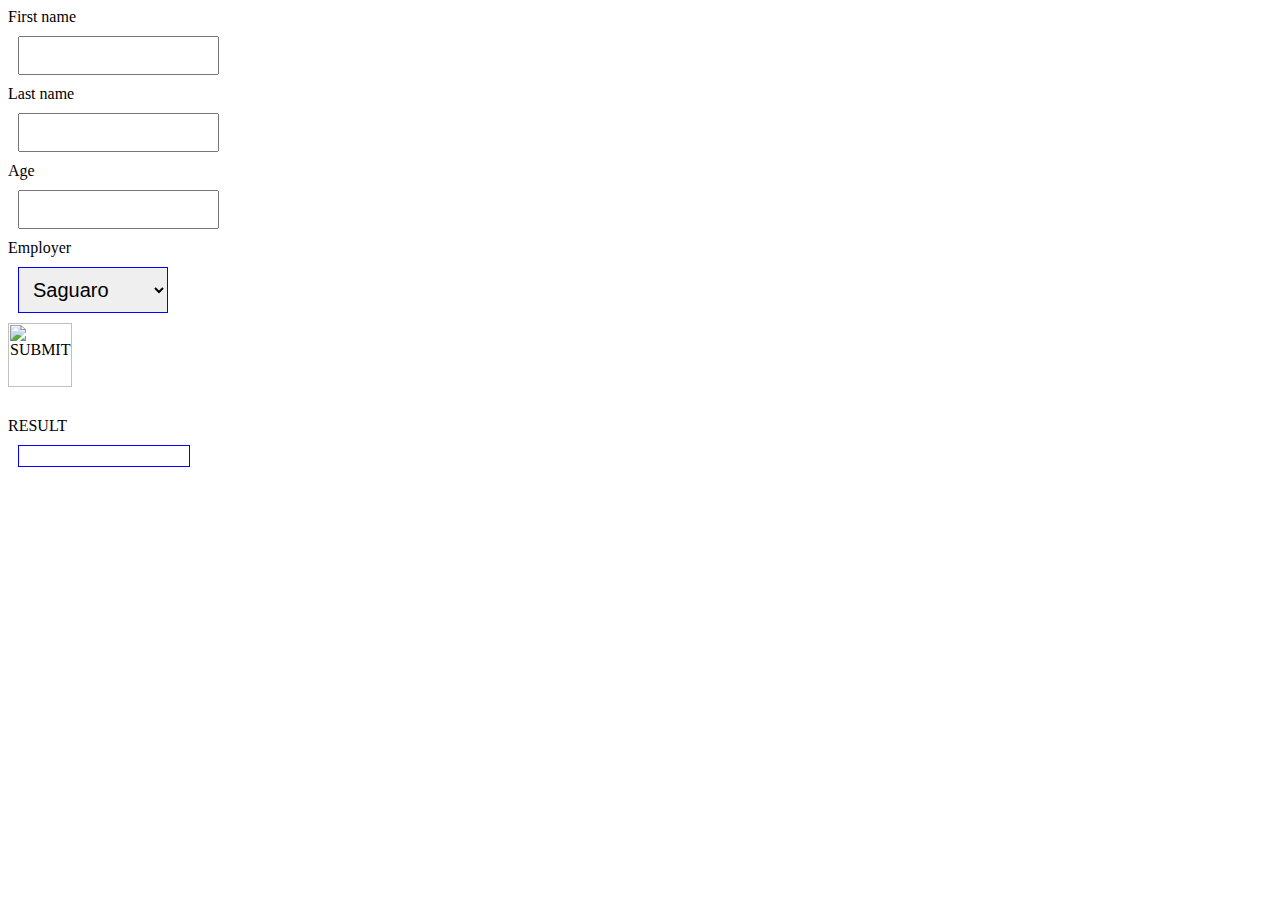
==== simpleForm/form.html @ 09fe19b1 "inital commit" ====
<!DOCTYPE html>
<html  lang="en-US">
    
	<head>
		<meta charset="UTF-8">
		
		<title>Form</title>
		
		<link rel="icon" type="image/icon" href="favicon.ico">

		<link rel="stylesheet" href="form.css">
		
	</head>
	
    <body>
		First name<input type="text" id="firstName" title="FIRST NAME"/>
		Last name<input type="text" id="lastName"/>
		Age<input type="number" id="age"/>
		Employer<select id="employer">
			<option value="1">Saguaro</option>
			<option value="2">Azetz</option>
			<option value="3">Nagarro</option>
		</select>


<!--		<input type="button" value="SUBMIT" id="submit"
			onclick="getResult()">-->
		<img src="favicon.ico" onclick="getResult()" title="SUBMIT"/>

		RESULT
		<div id="result"></div>

    </body>

	<script>
		function getFormData(){
		// const getFormData = () => {
			firstName = document.getElementById('firstName').value;
			lastName = document.getElementById('lastName').value;
			age = document.getElementById('age').value;

			return `${firstName} ${lastName} ${age} ${getSelectText()}`;
		};

		const getResult = () => {
			const result = getFormData();
			const resultElement = document.getElementById('result');
			resultElement.innerText = result;
		};

		function getOptionTextByValue(options, value){
			return options.filter(op => op.value == value)[0].innerText;
		}

		function getSelectText(){
			const selectValue = document.getElementById('employer').value;
			console.log(`selectValue = ${selectValue}`);
			const options = [].slice.call(document.getElementsByTagName('option'));
			const selectText = getOptionTextByValue(options, selectValue);
			console.log(`selectText = ${selectText}`);
			return selectText;
		};

	</script>
		
</html>
---- simpleForm/form.css ----
input, #result, select{
    display: block;
    margin: 10px;
    padding: 10px;
}

.inline{
    display: inline-block;
}

#submit{
    margin-bottom: 30px;
}

img{
    display: block;
    width: 64px;
    height: 64px;
    margin-bottom: 30px;
}

#result, select{
    border: 1px solid blue;
    width: 150px;
    font-size: 20px;
}
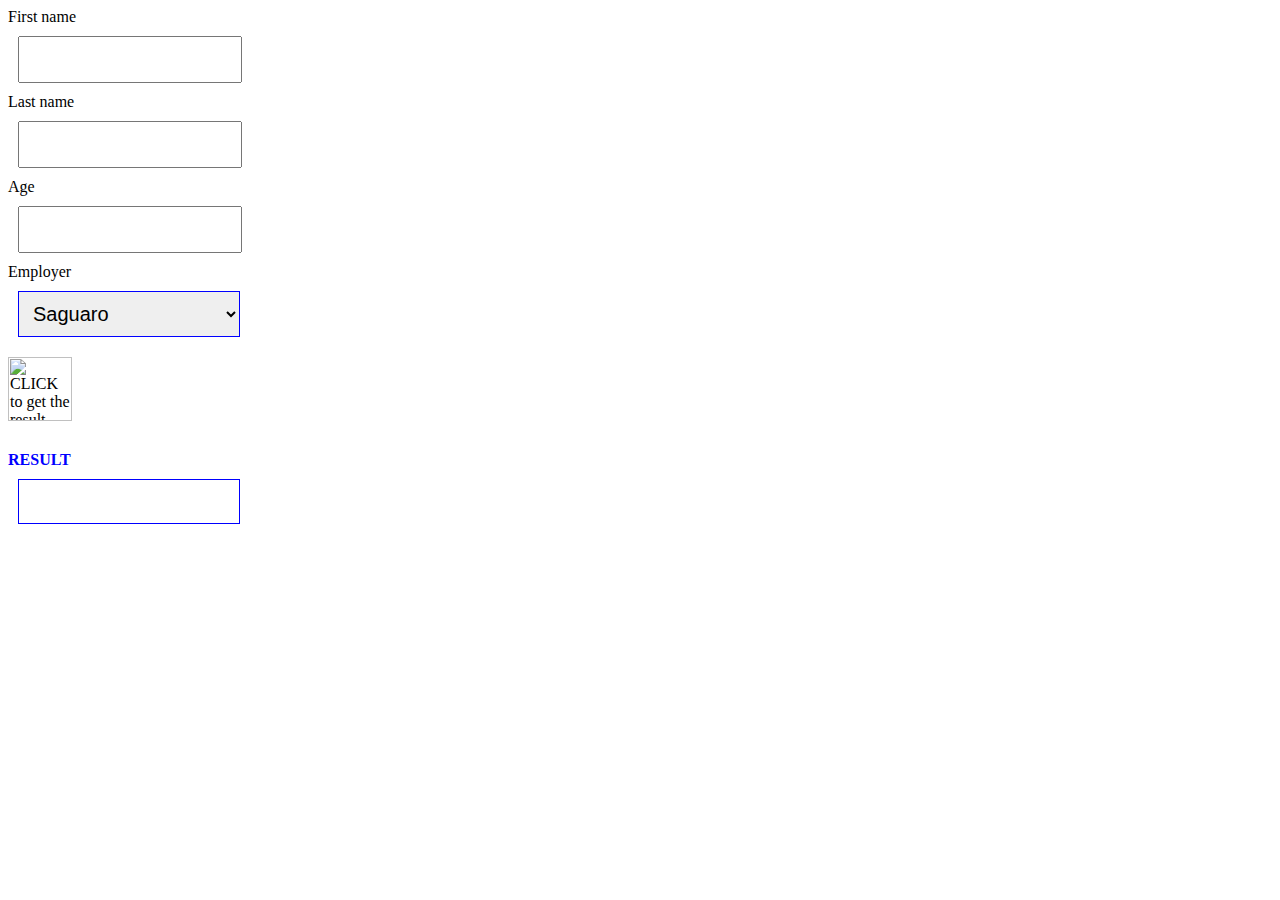
==== commit f5339b20: "fixed layout and html" ====
--- a/simpleForm/form.html
+++ b/simpleForm/form.html
@@ -22,19 +22,25 @@
 			<option value="3">Nagarro</option>
 		</select>
 
+		<!--
+			<input type="button" value="SUBMIT" id="submit" onclick="setResult()">
+		-->
+		<img src="favicon.ico" onclick="setResult()" title="CLICK to get the result"/>
 
-<!--		<input type="button" value="SUBMIT" id="submit"
-			onclick="getResult()">-->
-		<img src="favicon.ico" onclick="getResult()" title="SUBMIT"/>
-
-		RESULT
-		<div id="result"></div>
+		<div class="result">
+			RESULT
+			<div id="result">&nbsp;</div>
+		</div>
 
     </body>
 
+	<!-- 
+		You can move this script to a separate file simpleForm.js (best practice) and include it here
+		<script src="simpleForm.js"></script>
+	-->	
 	<script>
 		function getFormData(){
-		// const getFormData = () => {
+			// const getFormData = () => {  // alternative for defining this function
 			firstName = document.getElementById('firstName').value;
 			lastName = document.getElementById('lastName').value;
 			age = document.getElementById('age').value;
@@ -42,9 +48,10 @@
 			return `${firstName} ${lastName} ${age} ${getSelectText()}`;
 		};
 
-		const getResult = () => {
+		function setResult(){
 			const result = getFormData();
 			const resultElement = document.getElementById('result');
+			
 			resultElement.innerText = result;
 		};
 
@@ -55,12 +62,14 @@
 		function getSelectText(){
 			const selectValue = document.getElementById('employer').value;
 			console.log(`selectValue = ${selectValue}`);
+			
 			const options = [].slice.call(document.getElementsByTagName('option'));
+			
 			const selectText = getOptionTextByValue(options, selectValue);
 			console.log(`selectText = ${selectText}`);
+			
 			return selectText;
 		};
-
 	</script>
 		
 </html>--- a/simpleForm/form.css
+++ b/simpleForm/form.css
@@ -2,10 +2,8 @@
     display: block;
     margin: 10px;
     padding: 10px;
-}
-
-.inline{
-    display: inline-block;
+	width: 200px;
+	font-size: 20px;
 }
 
 #submit{
@@ -16,11 +14,19 @@
     display: block;
     width: 64px;
     height: 64px;
+	margin-top: 20px;
     margin-bottom: 30px;
 }
 
 #result, select{
-    border: 1px solid blue;
-    width: 150px;
-    font-size: 20px;
+    border: 1px solid blue;	
 }
+
+.result{
+	color: blue;
+	font-weight: bold;
+}
+
+select{
+	width: 222px;
+}
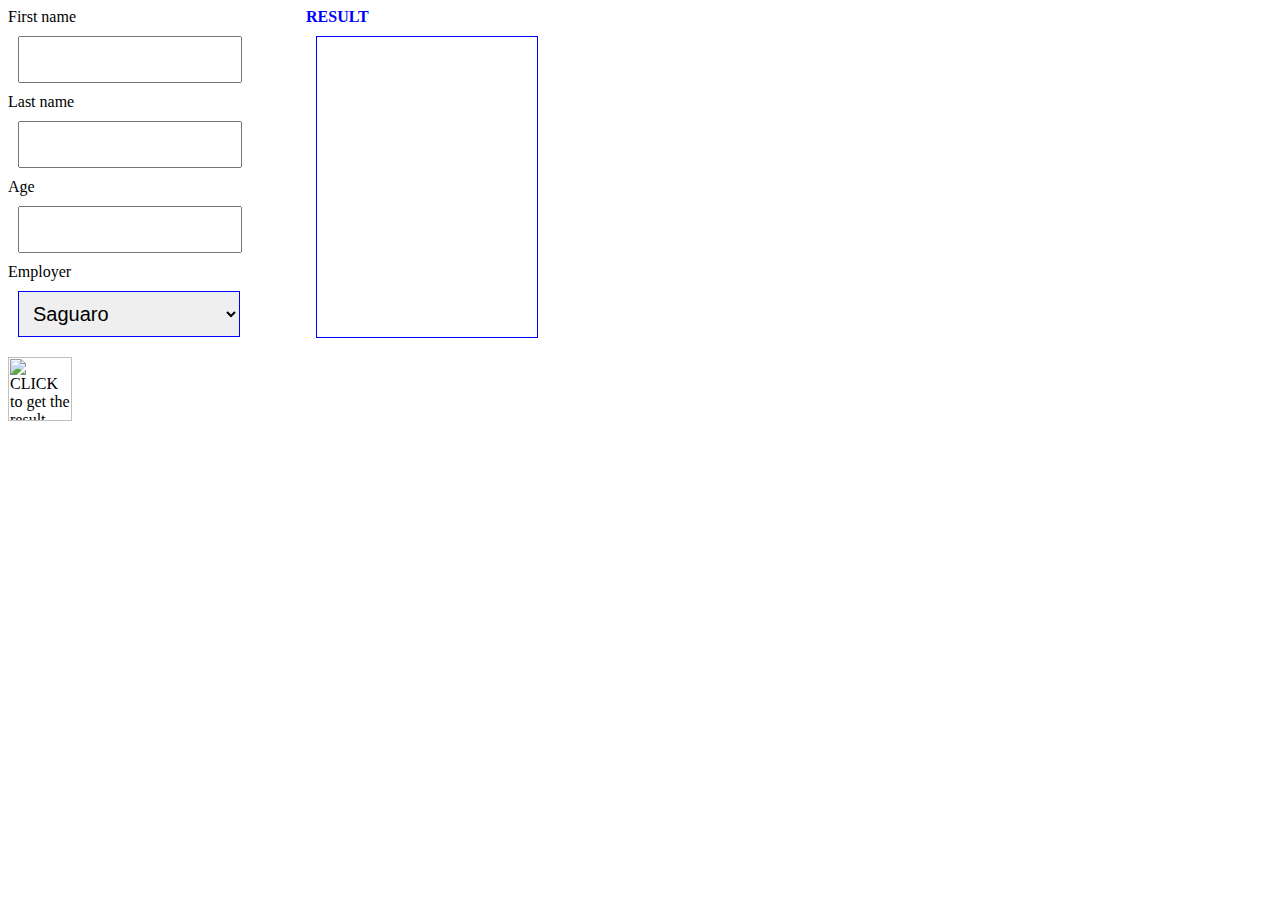
==== commit 3ea33fa8: "update for second course" ====
--- a/simpleForm/form.html
+++ b/simpleForm/form.html
@@ -13,6 +13,7 @@
 	</head>
 	
     <body>
+		<div class="form">
 		First name<input type="text" id="firstName" title="FIRST NAME"/>
 		Last name<input type="text" id="lastName"/>
 		Age<input type="number" id="age"/>
@@ -25,7 +26,12 @@
 		<!--
 			<input type="button" value="SUBMIT" id="submit" onclick="setResult()">
 		-->
-		<img src="favicon.ico" onclick="setResult()" title="CLICK to get the result"/>
+		<img src="favicon.ico" onclick="setResult()" title="CLICK to get the result"
+			onmouseenter="this.style.width='100px';this.style.height='100px';"
+			onmouseleave="this.style.width='64px';this.style.height='64px';"
+			/>
+
+		</div>
 
 		<div class="result">
 			RESULT
@@ -45,14 +51,17 @@
 			lastName = document.getElementById('lastName').value;
 			age = document.getElementById('age').value;
 
-			return `${firstName} ${lastName} ${age} ${getSelectText()}`;
+			return `${firstName} ${lastName} <br> Age: ${age} <br> ${getSelectText()}`;
 		};
 
 		function setResult(){
 			const result = getFormData();
 			const resultElement = document.getElementById('result');
 			
-			resultElement.innerText = result;
+			resultElement.innerHTML= result;
+			fetch('http://danrusu.ro/api/calculate.php?firstNumber=&secondNumber=&operation=1')
+				.then(r=>r.json())
+				.then(j=>console.log(j));
 		};
 
 		function getOptionTextByValue(options, value){
--- a/simpleForm/form.css
+++ b/simpleForm/form.css
@@ -1,3 +1,14 @@
+.form, .result{
+    display: inline-block;
+}
+
+.result{
+    margin-left: 50px;
+    vertical-align: top;    
+    color: blue;
+	font-weight: bold;
+}
+
 input, #result, select{
     display: block;
     margin: 10px;
@@ -22,9 +33,8 @@
     border: 1px solid blue;	
 }
 
-.result{
-	color: blue;
-	font-weight: bold;
+#result{
+    height: 280px;
 }
 
 select{
